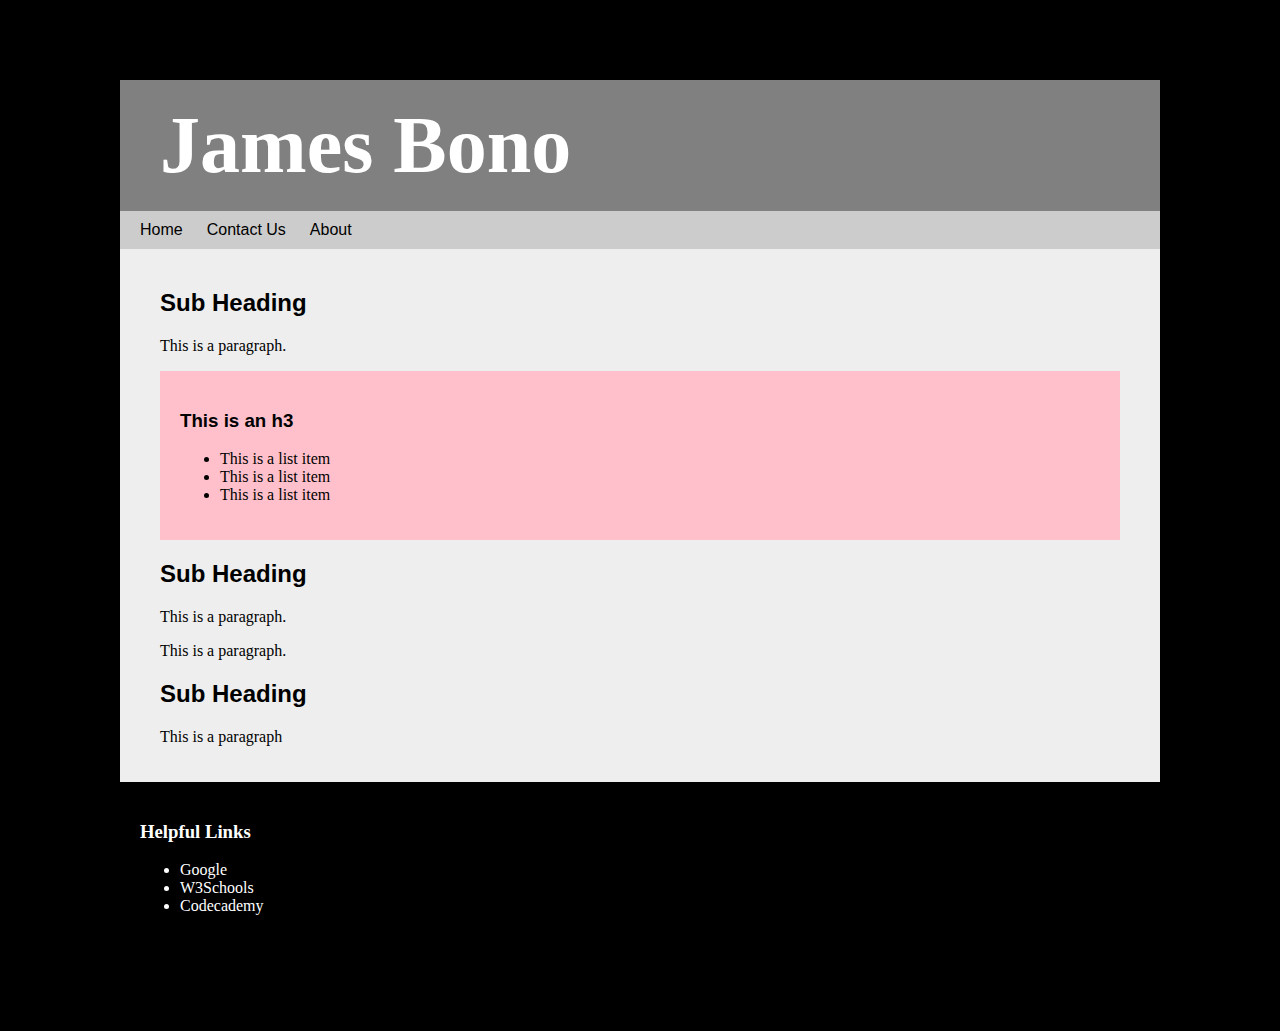
==== template.html @ 7fa93f14 "First commit" ====
<!DOCTYPE html>
<html>
    <head>
        <title>**TEMPLATE**</title>
        <link rel="stylesheet" type="text/css" href="_css/main.css">
    </head>
    <body>
        <div id="page">
            <div id="header">
                <h1>James Bono</h1>
                <div id="nav">
                    <a href="https://htmlcss-a720noscope.c9.io/index.html">Home</a>
                    <a href="https://htmlcss-a720noscope.c9.io/contact.html">Contact Us</a>
                    <a href="https://htmlcss-a720noscope.c9.io/about.html">About</a>
                </div>
            </div>
            <div id="content">
                <h2>Sub Heading</h2>
                    <p>This is a paragraph.</p>
                <div class="spotlight">
                    <h3>This is an h3</h3>
                    <ul>
                        <li>This is a list item</li>
                        <li>This is a list item</li>
                        <li>This is a list item</li>
                    </ul>
                </div>
                <h2>Sub Heading</h2>
                    <p>This is a paragraph.</p>
                    <p>This is a paragraph.</p>
                <h2>Sub Heading</h2>
                    <p>This is a paragraph</p>
            </div>
            <div id="footer">
                    <h3>Helpful Links</h3>
                    <ul>
                        <li>
                            <a href="http://www.google.com">Google</a>
                        </li>
                        <li>
                            <a href="http://www.w3schools.com">W3Schools</a>
                        </li>
                        <li>
                            <a href="http://www.codecademy.com">Codecademy</a>
                        </li>
                    </ul>
            </div>
        </div>
    </body>
</html>
---- _css/main.css ----
/* css */

body{
    margin:0px;
    padding:0px;
    background-color:black;
}

#page{
    padding:40px;
}

#header{
    background-color:gray;    /* This changes the background color to gray */
    padding:0px;
    color:white;
}

#header h1{
    padding:20px 40px;
    margin:0px;
    font-family:Verdana;
    font-size:60pt;
}

/* navigation */
#nav, #nav a{
    background-color:#ccc;     /* This changes the background color to #ccc */
    padding:10px;
    transition:background-color 2s;
}

#nav a{
    margin:0px;
    color:black;
    font-family:arial;
    text-decoration:none;    /* This removes the line under the link */
}

#nav a:hover{
    background-color:#cc6633;    /* This changes the background color to #cc6633 */
    color:white;
    transition:background-color 2s;    /* This changes the background color from one color to another when you hover over the selected area */
}

#content{
    padding:20px 40px;
    background-color:#eee;
    margin:0px;
}

#content h2, #content h3{
    font-family:arial;
}

#footer{
    background-color:black;
    color:white;
    margin:0px;
    padding:20px;
}

.spotlight{
    background-color:pink;
    padding:20px;
}

#page{
    margin:40px 80px;
}

#footer a{
    text-decoration:none;
    color:white;
}
/* end navigation */
/*
#header{
    background-color:gray;
    width:400px;
    padding:20px;
}

#header:hover{
    background-color:hotpink;
    transition: background-color 2s;
}
*/
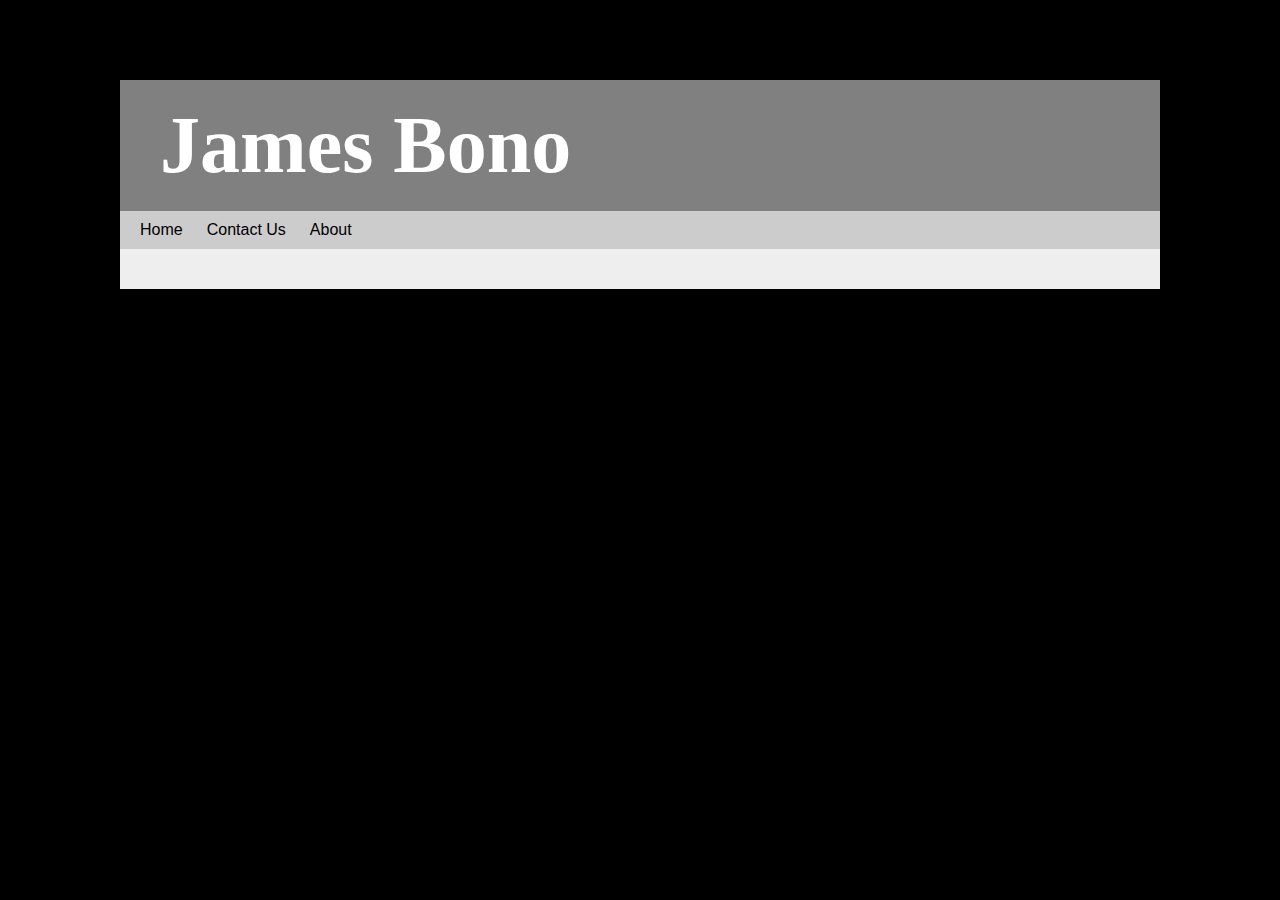
==== commit b2fcc504: "new content" ====
--- a/template.html
+++ b/template.html
@@ -14,37 +14,8 @@
                     <a href="https://htmlcss-a720noscope.c9.io/about.html">About</a>
                 </div>
             </div>
-            <div id="content">
-                <h2>Sub Heading</h2>
-                    <p>This is a paragraph.</p>
-                <div class="spotlight">
-                    <h3>This is an h3</h3>
-                    <ul>
-                        <li>This is a list item</li>
-                        <li>This is a list item</li>
-                        <li>This is a list item</li>
-                    </ul>
-                </div>
-                <h2>Sub Heading</h2>
-                    <p>This is a paragraph.</p>
-                    <p>This is a paragraph.</p>
-                <h2>Sub Heading</h2>
-                    <p>This is a paragraph</p>
-            </div>
-            <div id="footer">
-                    <h3>Helpful Links</h3>
-                    <ul>
-                        <li>
-                            <a href="http://www.google.com">Google</a>
-                        </li>
-                        <li>
-                            <a href="http://www.w3schools.com">W3Schools</a>
-                        </li>
-                        <li>
-                            <a href="http://www.codecademy.com">Codecademy</a>
-                        </li>
-                    </ul>
-            </div>
+            <div id="content"></div>
+            <div id="footer"></div>
         </div>
     </body>
 </html>
